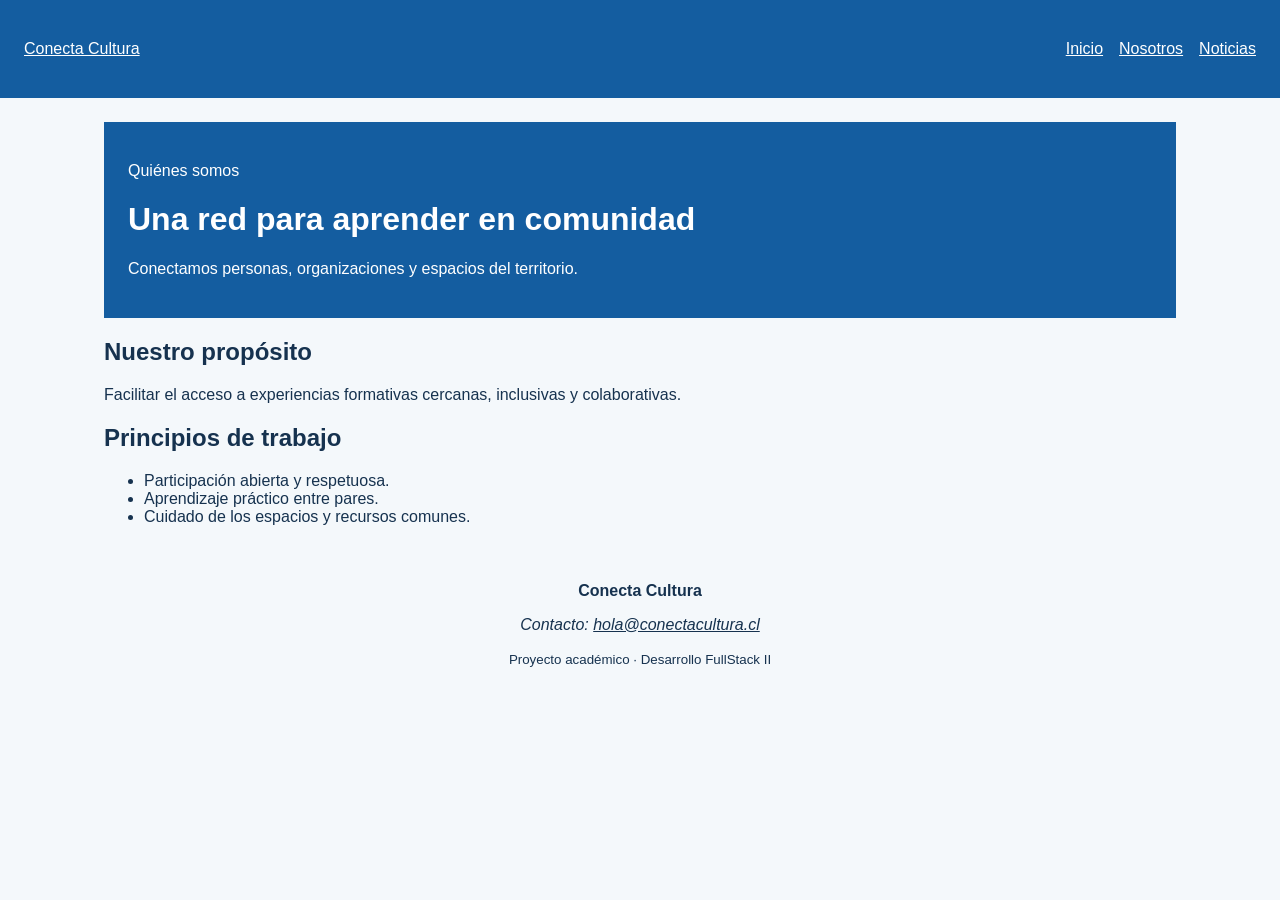
==== nosotros.html @ b4dd0bdd "feat: construir estructura semántica de inicio y nosotros" ====
<!DOCTYPE html>
<html lang="es">
  <head>
    <meta charset="UTF-8">
    <meta name="viewport" content="width=device-width, initial-scale=1.0">
    <meta name="description" content="Talleres y actividades de Conecta Cultura">
    <title>Inicio | Conecta Cultura</title>
    <link rel="stylesheet" href="assets/css/estilos.css">
  </head>

  <a class="salto-contenido" href="#contenido-principal">Ir al contenido</a>
  <header class="cabecera-sitio">
    <a class="marca" href="index.html">Conecta Cultura</a>
    <nav aria-label="Navegación principal">
      <ul class="menu">
        <li><a href="index.html">Inicio</a></li>
        <li><a href="nosotros.html" aria-current="page">Nosotros</a></li>
        <li><a href="noticias.html">Noticias</a></li>
      </ul>
    </nav>
  </header>

    <main id="contenido-principal">
    <header class="encabezado-pagina">
        <p class="etiqueta">Quiénes somos</p>
        <h1>Una red para aprender en comunidad</h1>
        <p>Conectamos personas, organizaciones y espacios del territorio.</p>
    </header>

    <section aria-labelledby="titulo-proposito">
        <h2 id="titulo-proposito">Nuestro propósito</h2>
        <p>Facilitar el acceso a experiencias formativas cercanas,
        inclusivas y colaborativas.</p>
    </section>

    <section aria-labelledby="titulo-principios">
        <h2 id="titulo-principios">Principios de trabajo</h2>
        <ul>
        <li>Participación abierta y respetuosa.</li>
        <li>Aprendizaje práctico entre pares.</li>
        <li>Cuidado de los espacios y recursos comunes.</li>
        </ul>
    </section>
    </main>


  <footer class="pie-sitio">
    <p><strong>Conecta Cultura</strong></p>
    <address>Contacto: <a href="mailto:hola@conectacultura.cl">hola@conectacultura.cl</a></address>
    <p><small>Proyecto académico · Desarrollo FullStack II</small></p>
  </footer>
  <script src="assets/js/app.js"></script>
</body>
</html>
---- assets/css/estilos.css ----
* {
  box-sizing: border-box;
}

body {
  margin: 0;
  font-family: Arial, sans-serif;
  color: #16324f;
  background-color: #f4f8fb;
}

header,
main {
  padding: 1.5rem;
}

header {
  color: #ffffff;
  background-color: #145da0;
}

button {
  padding: 0.75rem 1rem;
  color: #ffffff;
  background-color: #2a7f62;
  border: 0;
  border-radius: 0.4rem;
  cursor: pointer;
}


footer {
  width: 100%;
  text-align: center;
  bottom: 0;
}

.tarjeta {
padding: 1rem;
background-color: #ffffff;
}
.destacada {
border: 2px solid #2a7f62;
}

.cabecera-sitio,
.menu,
.grilla-tarjetas {
  display: flex;
  gap: 1rem;
}

.cabecera-sitio {
  align-items: center;
  justify-content: space-between;
}

.menu {
  padding: 0;
  list-style: none;
}

.marca,
.menu a,
.pie-sitio a {
  color: inherit;
}

main {
  max-width: 70rem;
  margin-inline: auto;
}

.grilla-tarjetas {
  flex-wrap: wrap;
}

.tarjeta {
  flex: 1 1 18rem;
  padding: 1rem;
  background: #ffffff;
}

img {
  max-width: 100%;
  height: auto;
  width: 100%;
}

.salto-contenido {
  position: absolute;
  left: -10000px;
}

.salto-contenido:focus {
  position: static;
}
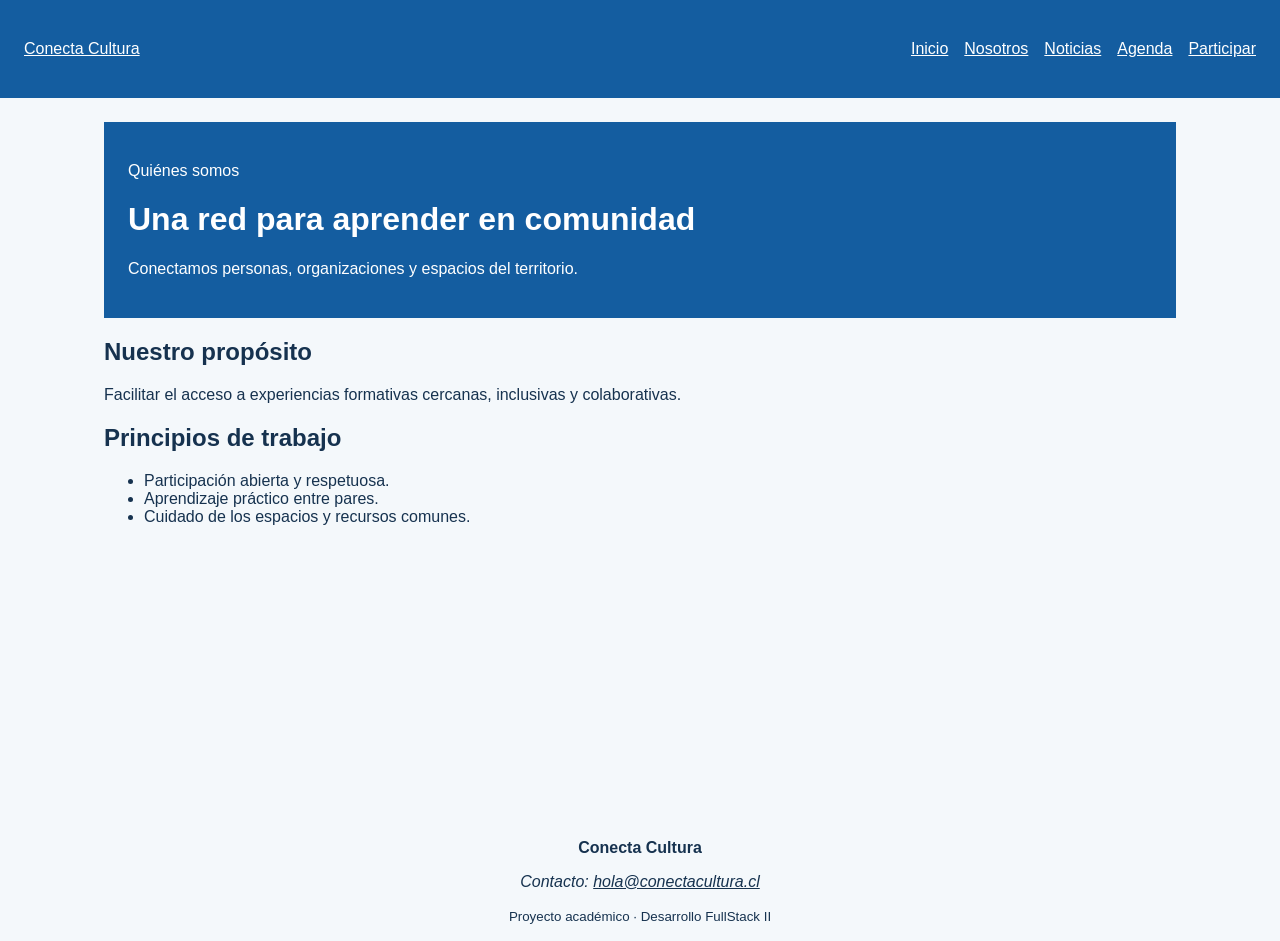
==== commit b4c9ab73: "feat: correciones de presentacion" ====
--- a/nosotros.html
+++ b/nosotros.html
@@ -16,6 +16,8 @@
         <li><a href="index.html">Inicio</a></li>
         <li><a href="nosotros.html" aria-current="page">Nosotros</a></li>
         <li><a href="noticias.html">Noticias</a></li>
+        <li><a href="agenda.html">Agenda</a></li>
+        <li><a href="participar.html">Participar</a></li>
       </ul>
     </nav>
   </header>
--- a/assets/css/estilos.css
+++ b/assets/css/estilos.css
@@ -9,12 +9,13 @@
   background-color: #f4f8fb;
 }
 
-header,
 main {
   padding: 1.5rem;
+  min-height: 725px;
 }
 
 header {
+  padding: 1.5rem;
   color: #ffffff;
   background-color: #145da0;
 }
@@ -96,3 +97,74 @@
   position: static;
 }
 
+.tabla-contenedor {
+  max-width: 100%;
+  overflow-x: auto;
+}
+
+table {
+  width: 100%;
+  border-collapse: collapse;
+  background-color: #ffffff;
+}
+
+caption {
+  padding: 0.75rem;
+  font-weight: bold;
+  text-align: left;
+}
+
+th,
+td {
+  padding: 0.75rem;
+  border: 1px solid #b8c4cf;
+  text-align: left;
+}
+
+thead {
+  color: #ffffff;
+  background-color: #145da0;
+}
+
+.formulario {
+  display: grid;
+  gap: 1rem;
+  max-width: 42rem;
+  
+}
+
+.formulario fieldset {
+  display: grid;
+  gap: 0.75rem;
+  padding: 1rem;
+  border: 1px solid #b8c4cf;
+}
+
+.formulario input,
+.formulario select,
+.formulario textarea {
+  width: 100%;
+  padding: 0.7rem;
+  font: inherit;
+}
+
+.formulario input[type="radio"],
+.formulario input[type="checkbox"] {
+  width: auto;
+}
+
+.nuevo{
+  display: grid;
+  justify-content: center;
+  align-items: center;
+}
+
+.mensaje-confirmacion{
+  display: grid;
+  justify-content: center;
+  text-align: center;
+  margin-top: 25%;
+  background-color: #145ca067;
+  border-radius: 10px;
+  min-height: 300px;
+}
